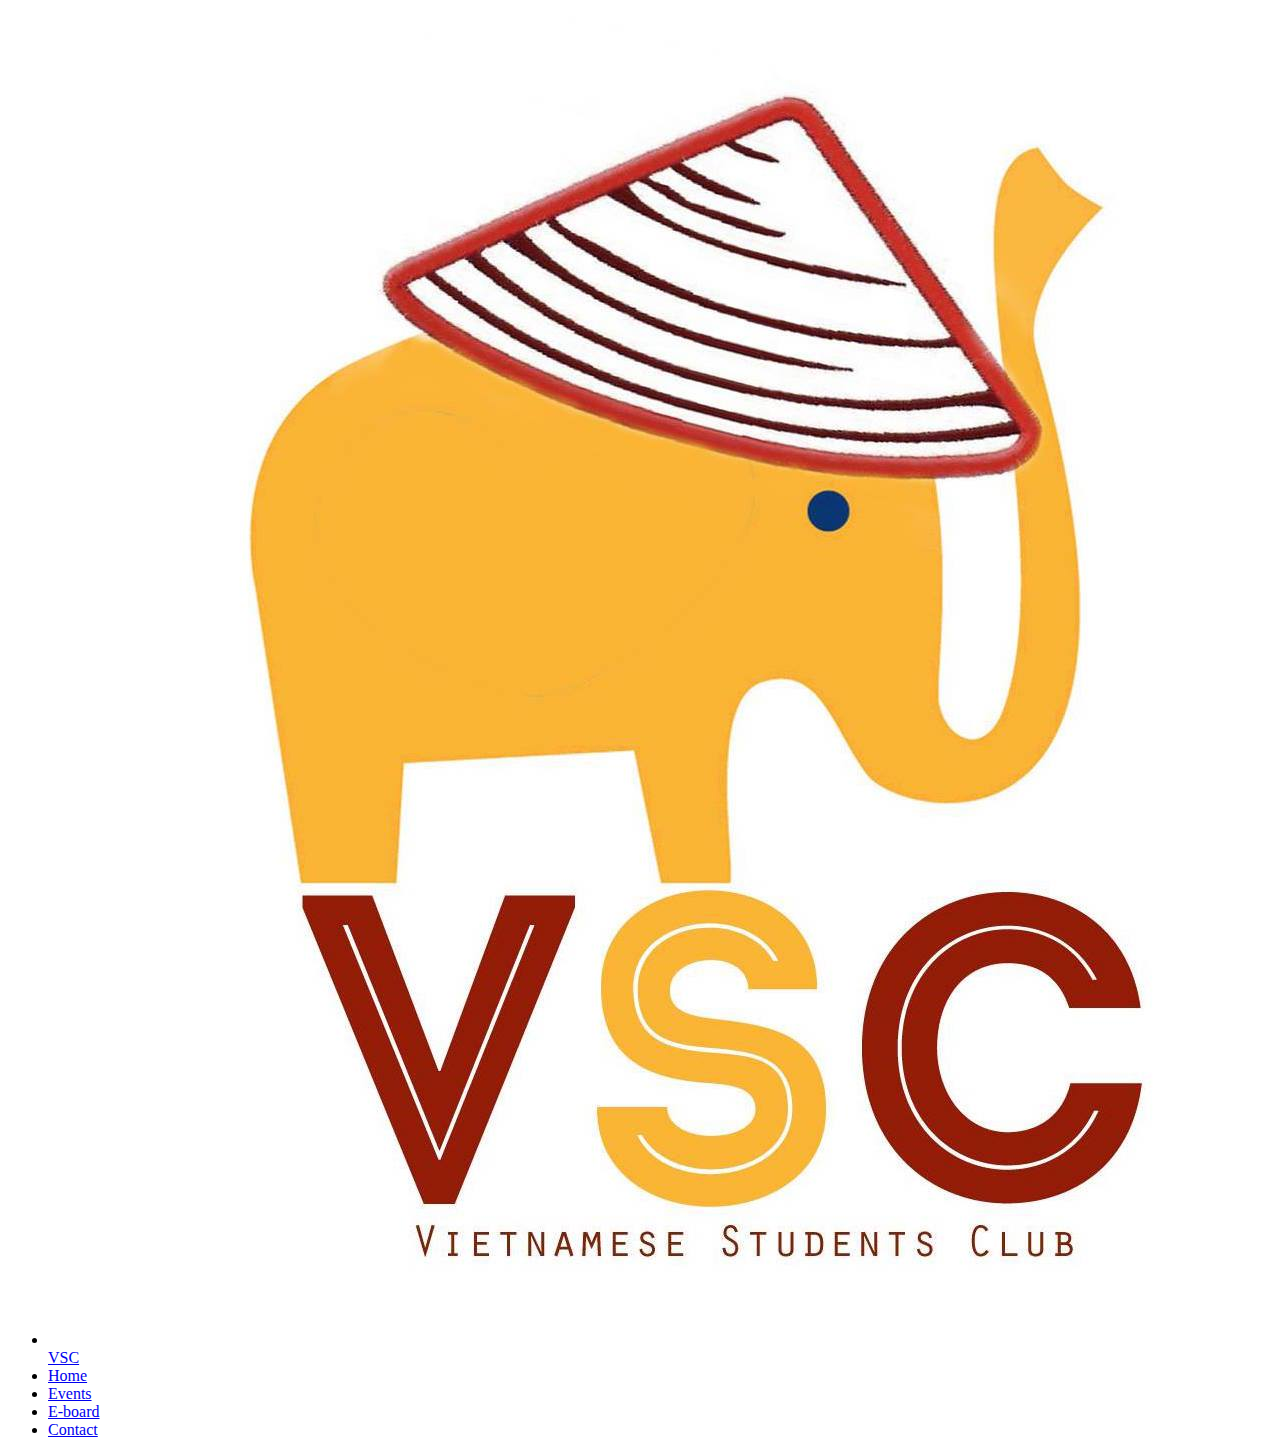
==== index.html @ a089b7e5 "Added VSC Logo to nav bar" ====
<!doctype html>

<html>
    <head>
        <title>Tufts Vietnamese Students' Club</title>
        <meta charset="utf-8" />
        <link rel="shortcut icon" href="favicon.ico" type="image/x-icon">
    </head>
    <body>
        <ul id="nav">
            <li><a href="index.html"><img id="logo" src="images/logo.jpg" alt="VSC logo"/>VSC</a></li>
            <li><a href="index.html">Home</a></li>
            <li><a href="#">Events</a></li>
            <li><a href="#">E-board</a></li>
            <li><a href="#">Contact</a></li>
        </ul>
    </body>
</html>
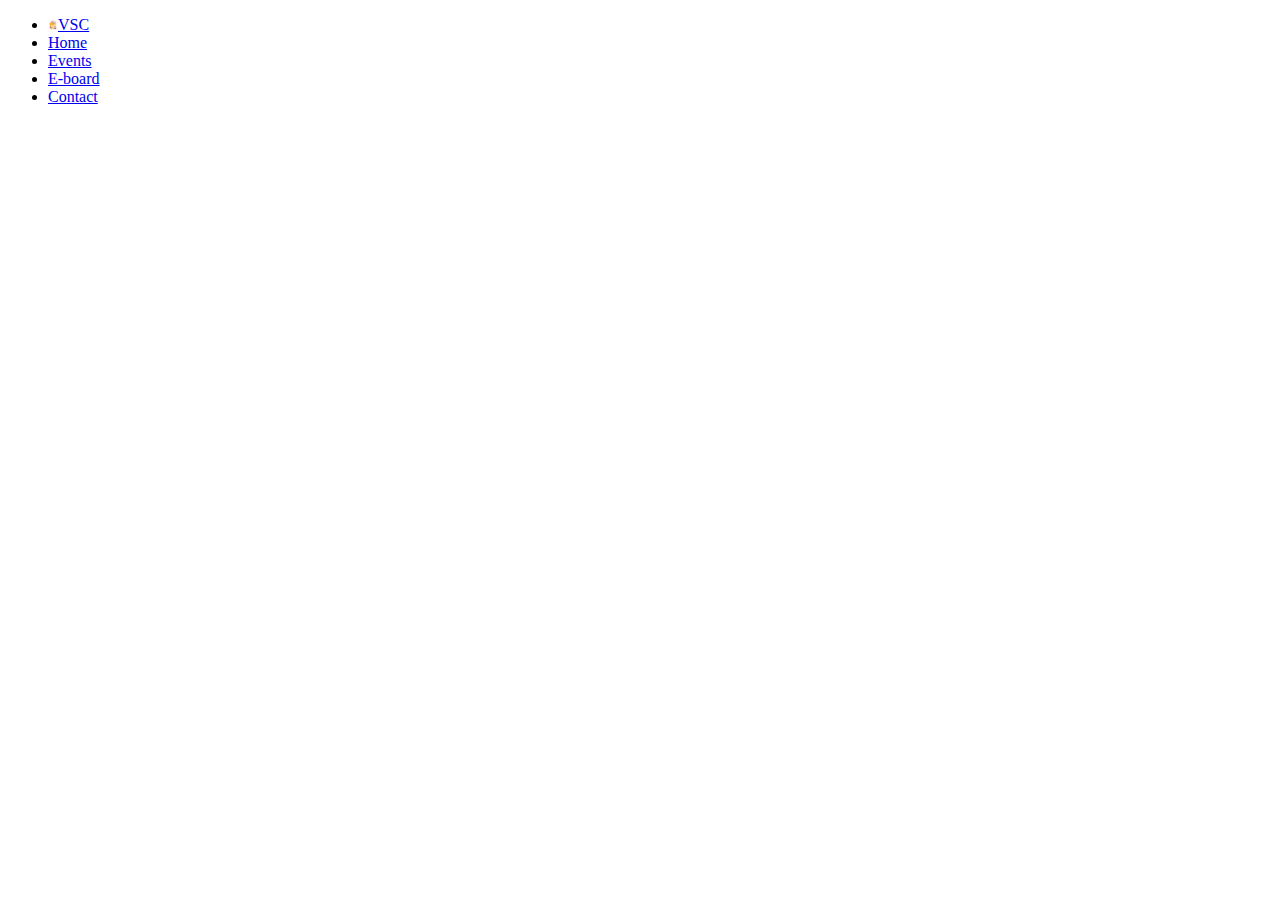
==== commit 2fb1e865: "Linked index.css to index.html" ====
--- a/index.html
+++ b/index.html
@@ -4,7 +4,8 @@
     <head>
         <title>Tufts Vietnamese Students' Club</title>
         <meta charset="utf-8" />
-        <link rel="shortcut icon" href="favicon.ico" type="image/x-icon">
+        <link rel="shortcut icon" href="favicon.ico" type="image/x-icon" />
+        <link rel="stylesheet" href="index.css" type="text/css" />
     </head>
     <body>
         <ul id="nav">
--- a/index.css
+++ b/index.css
@@ -0,0 +1,4 @@
+#logo {
+    height: 10px;
+    width: 10px;
+}
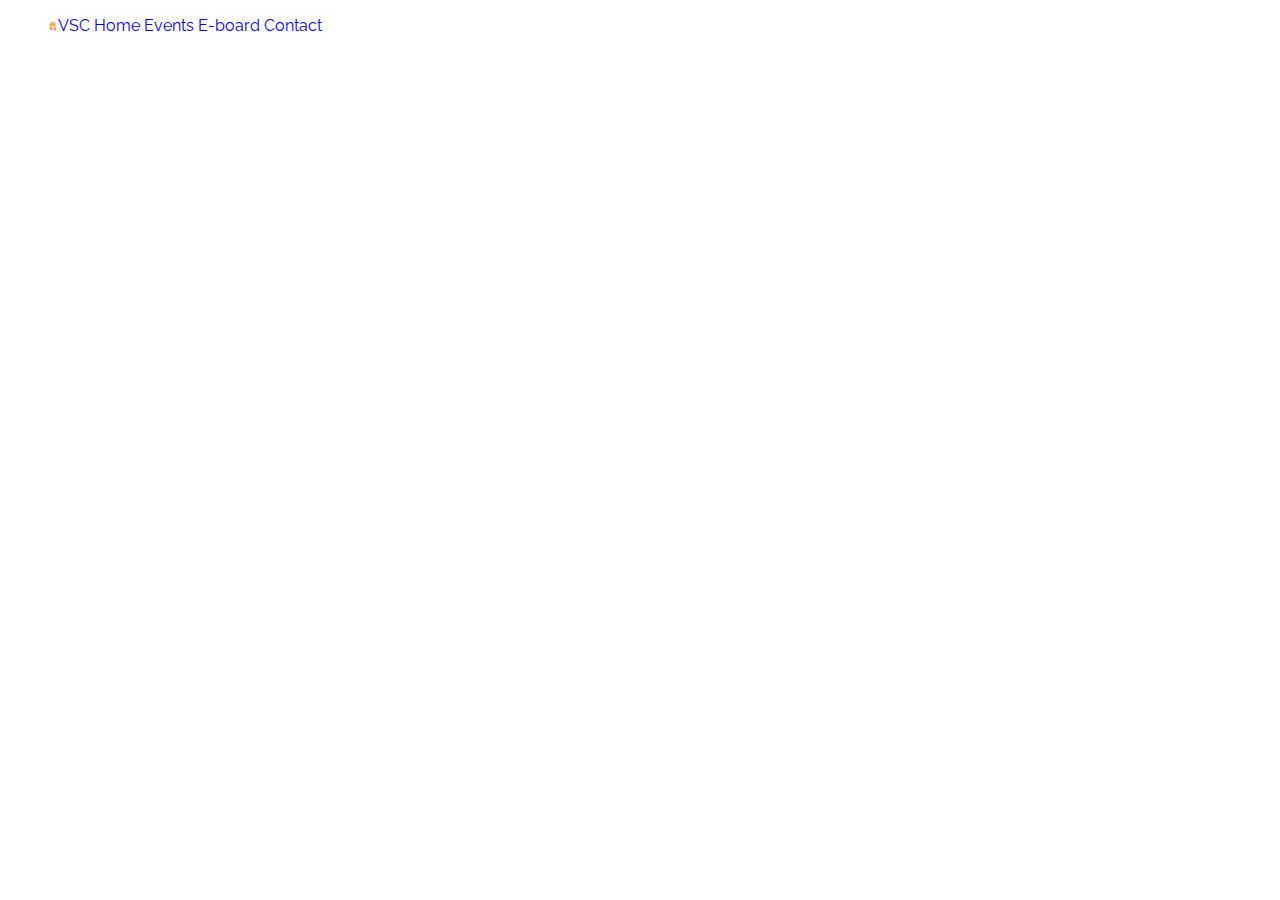
==== commit fc8cdd29: "Added Raleway font" ====
--- a/index.html
+++ b/index.html
@@ -6,6 +6,7 @@
         <meta charset="utf-8" />
         <link rel="shortcut icon" href="favicon.ico" type="image/x-icon" />
         <link rel="stylesheet" href="index.css" type="text/css" />
+        <link href="https://fonts.googleapis.com/css?family=Raleway" rel="stylesheet">
     </head>
     <body>
         <ul id="nav">
--- a/index.css
+++ b/index.css
@@ -1,4 +1,17 @@
+html {
+    font-family: "Raleway", sans-serif;
+}
+
 #logo {
     height: 10px;
     width: 10px;
 }
+
+#nav li {
+    list-style-type: none;
+    display: inline;
+}
+
+#nav a {
+    text-decoration: none;
+}
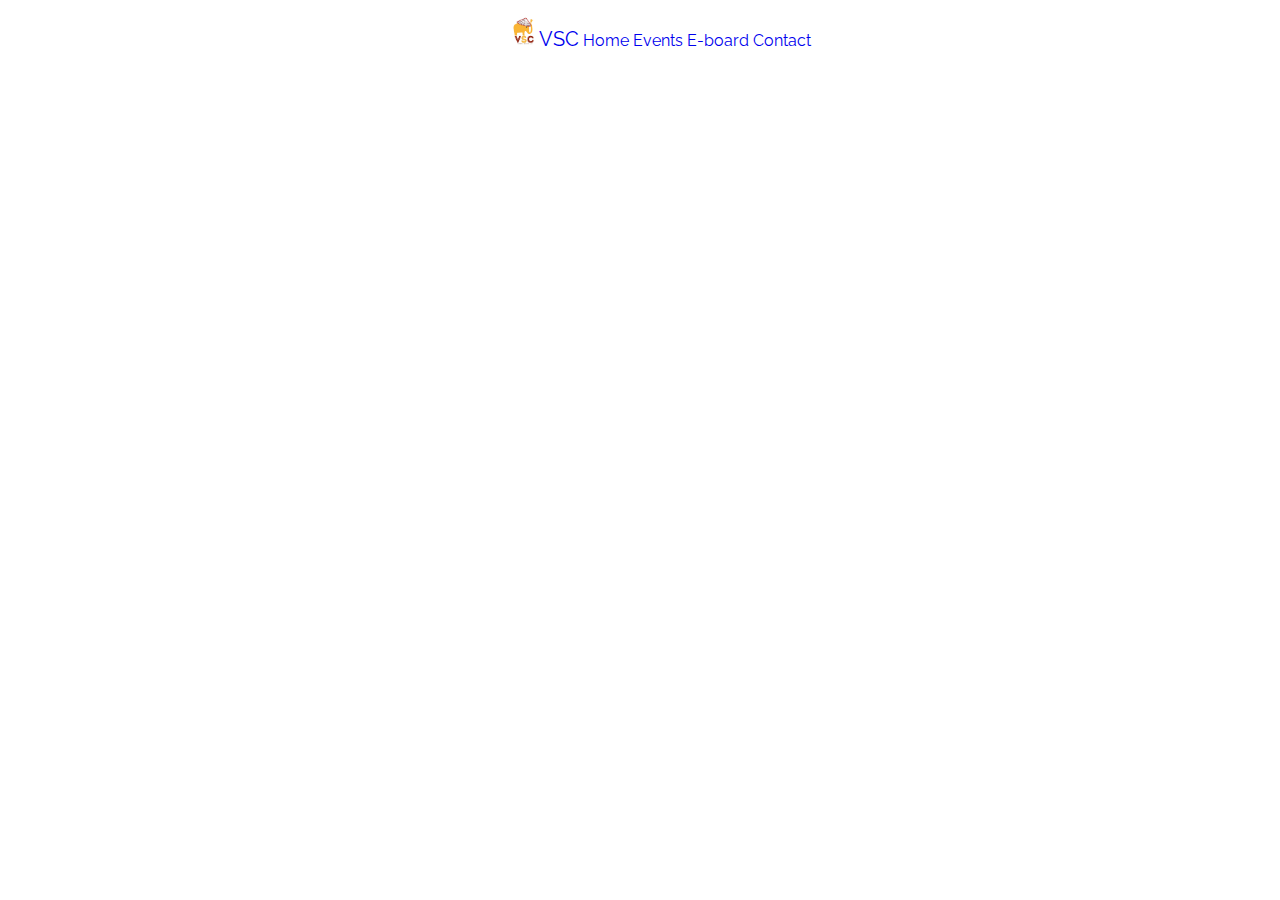
==== commit 2513f1cf: "Added viewport and fixed logo" ====
--- a/index.html
+++ b/index.html
@@ -5,12 +5,13 @@
         <title>Tufts Vietnamese Students' Club</title>
         <meta charset="utf-8" />
         <link rel="shortcut icon" href="favicon.ico" type="image/x-icon" />
+        <meta name="viewport" content="width=device-width; initial-scale=1.0; maximum-scale=1.0; user-scalable=0;" />
         <link rel="stylesheet" href="index.css" type="text/css" />
         <link href="https://fonts.googleapis.com/css?family=Raleway" rel="stylesheet">
     </head>
     <body>
         <ul id="nav">
-            <li><a href="index.html"><img id="logo" src="images/logo.jpg" alt="VSC logo"/>VSC</a></li>
+            <li id="logo"><a href="index.html"><img src="images/logo.jpg" alt="VSC logo"/>VSC</a></li>
             <li><a href="index.html">Home</a></li>
             <li><a href="#">Events</a></li>
             <li><a href="#">E-board</a></li>
--- a/index.css
+++ b/index.css
@@ -2,9 +2,18 @@
     font-family: "Raleway", sans-serif;
 }
 
-#logo {
-    height: 10px;
-    width: 10px;
+#nav {
+    text-align: center;
+    margin-top: 1% 5%;
+}
+
+#logo img{
+    height: 1.5em;
+    width: 1.5em;
+}
+
+#logo a {
+    font-size: 1.25em;
 }
 
 #nav li {
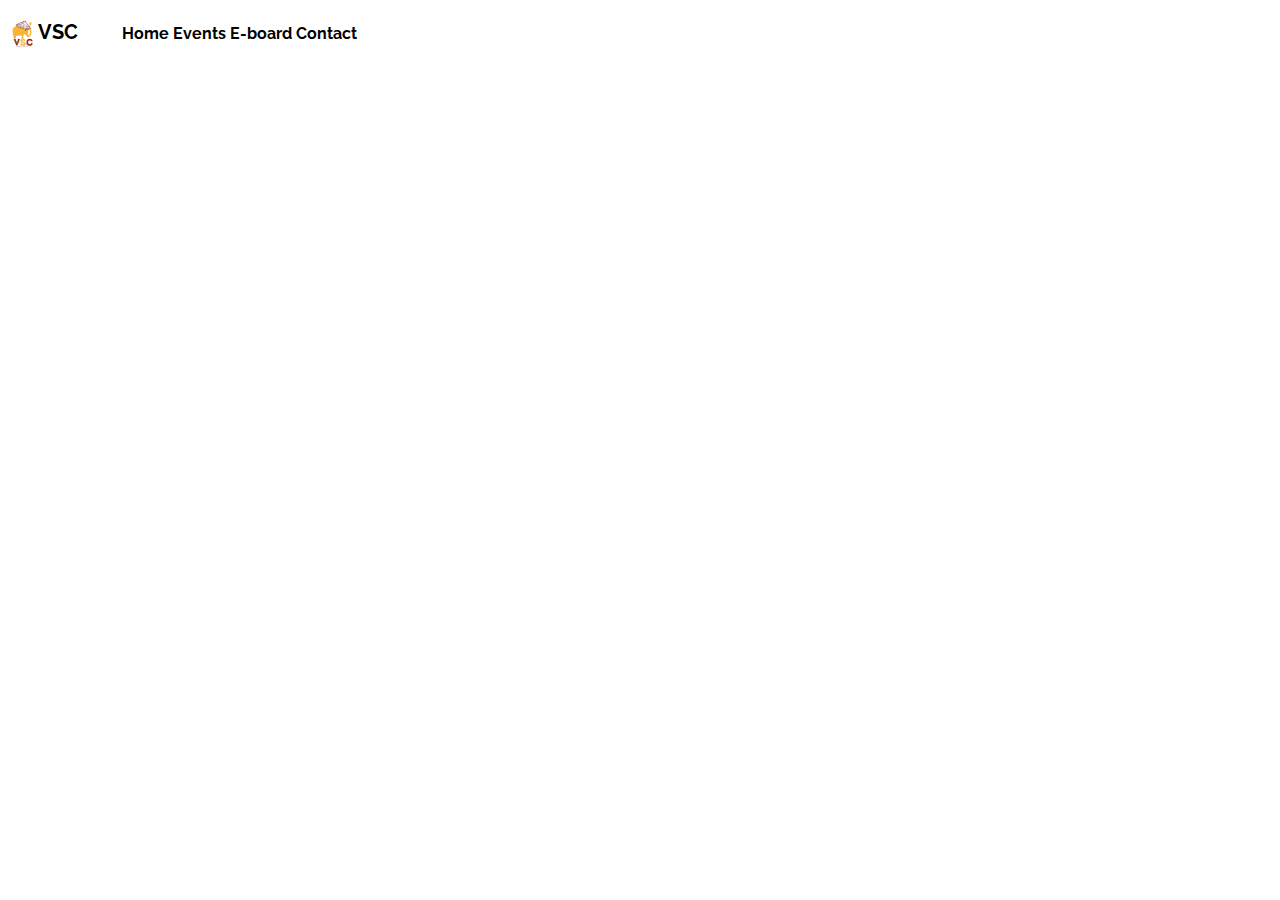
==== commit e49776c3: "Fixed pos of logo and styled nav bar" ====
--- a/index.html
+++ b/index.html
@@ -10,12 +10,16 @@
         <link href="https://fonts.googleapis.com/css?family=Raleway" rel="stylesheet">
     </head>
     <body>
-        <ul id="nav">
-            <li id="logo"><a href="index.html"><img src="images/logo.jpg" alt="VSC logo"/>VSC</a></li>
-            <li><a href="index.html">Home</a></li>
-            <li><a href="#">Events</a></li>
-            <li><a href="#">E-board</a></li>
-            <li><a href="#">Contact</a></li>
-        </ul>
+        <div id="header">
+            <div id="logo">
+                <a href="index.html"><img src="images/logo.jpg" alt="VSC logo"/>VSC</a>
+            </div>
+            <ul id="nav">
+                <li><a href="index.html">Home</a></li>
+                <li><a href="#">Events</a></li>
+                <li><a href="#">E-board</a></li>
+                <li><a href="#">Contact</a></li>
+            </ul>
+        </div>
     </body>
 </html>
--- a/index.css
+++ b/index.css
@@ -2,18 +2,33 @@
     font-family: "Raleway", sans-serif;
 }
 
-#nav {
-    text-align: center;
-    margin-top: 1% 5%;
+#header {
+    margin-top: 1% auto;
+    display: inline;
+}
+
+#header a:link, #header a:visited {
+    color: black;
+}
+
+#logo {
+    display: inline-block;
 }
 
 #logo img{
+    vertical-align: middle;
     height: 1.5em;
     width: 1.5em;
 }
 
 #logo a {
     font-size: 1.25em;
+    font-weight: bolder;
+    text-decoration: none;
+}
+
+#nav {
+    display: inline-block;
 }
 
 #nav li {
@@ -23,4 +38,5 @@
 
 #nav a {
     text-decoration: none;
+    font-weight: bold;
 }
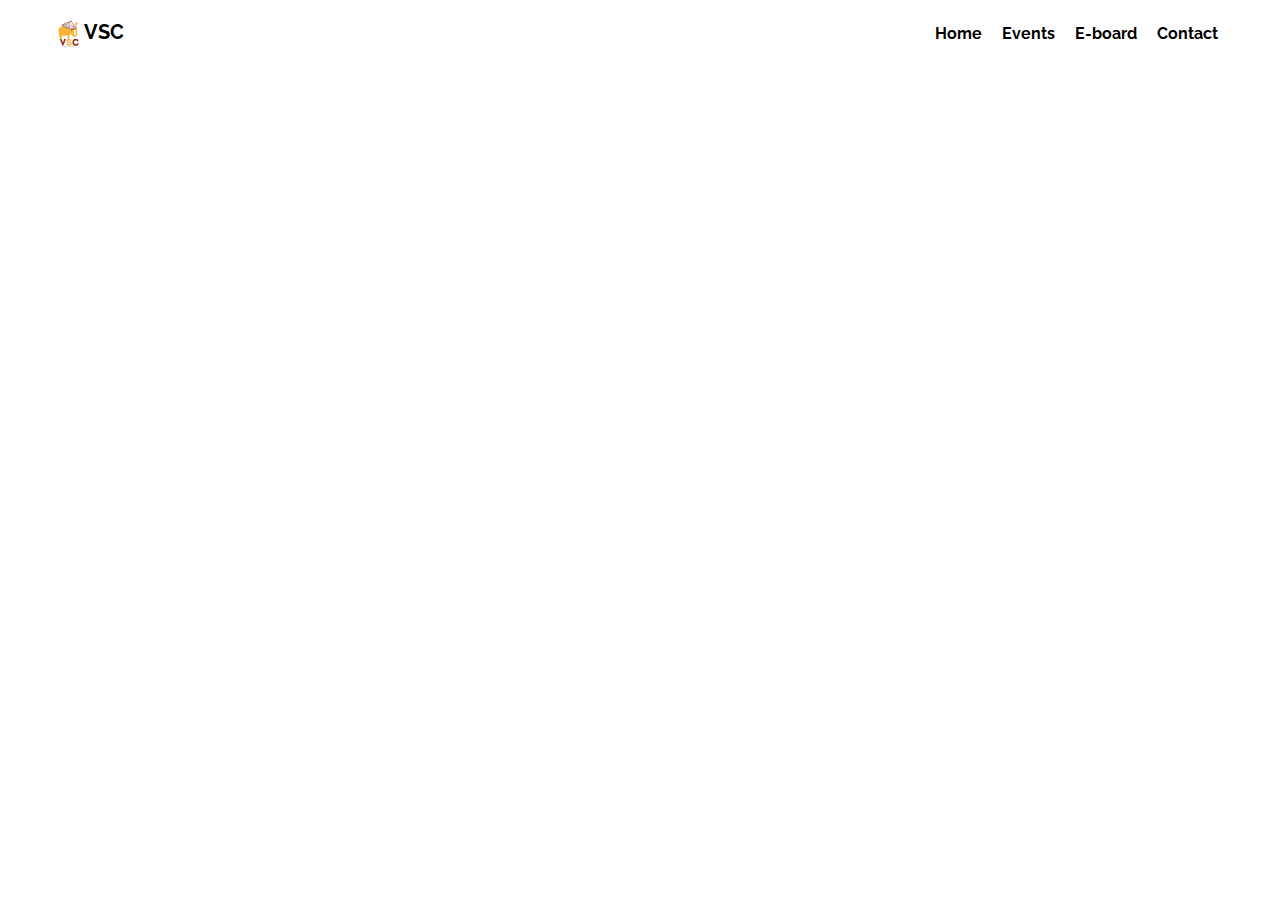
==== commit cecb8acd: "Linked events.html and eboard.html" ====
--- a/index.html
+++ b/index.html
@@ -16,9 +16,9 @@
             </div>
             <ul id="nav">
                 <li><a href="index.html">Home</a></li>
-                <li><a href="#">Events</a></li>
-                <li><a href="#">E-board</a></li>
-                <li><a href="#">Contact</a></li>
+                <li><a href="events.html">Events</a></li>
+                <li><a href="eboard.html">E-board</a></li>
+                <li><a href="contact.html">Contact</a></li>
             </ul>
         </div>
     </body>
--- a/index.css
+++ b/index.css
@@ -3,8 +3,9 @@
 }
 
 #header {
-    margin-top: 1% auto;
-    display: inline;
+    margin: 0 auto;
+    padding-top: 1% auto;
+    text-align: center;
 }
 
 #header a:link, #header a:visited {
@@ -13,6 +14,7 @@
 
 #logo {
     display: inline-block;
+    margin-right: 60%;
 }
 
 #logo img{
@@ -39,4 +41,6 @@
 #nav a {
     text-decoration: none;
     font-weight: bold;
+    padding: 0 0.25em;
+    margin: 0 0.25em;
 }
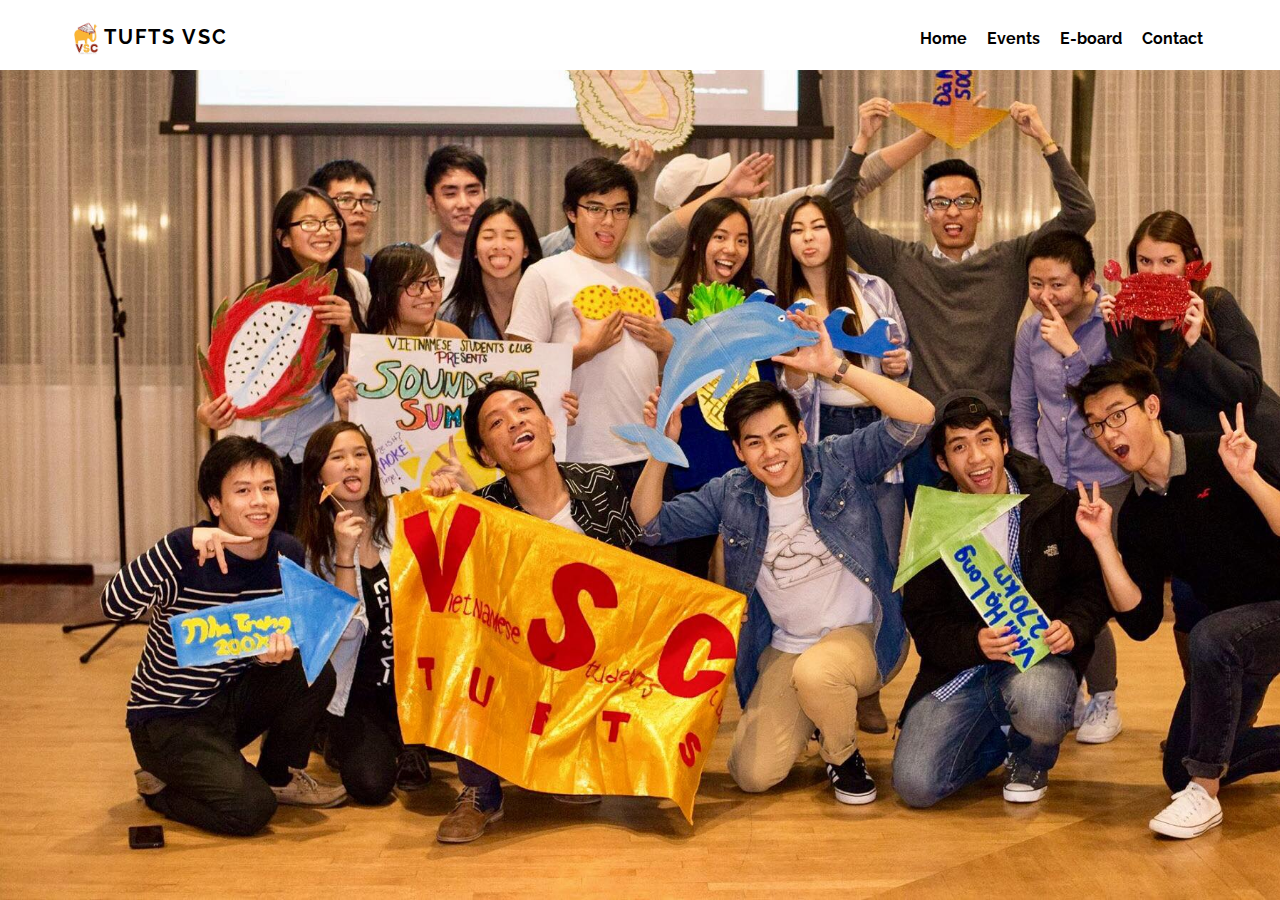
==== commit 48d7cda1: "Changed logo and added group photo" ====
--- a/index.html
+++ b/index.html
@@ -12,7 +12,7 @@
     <body>
         <div id="header">
             <div id="logo">
-                <a href="index.html"><img src="images/logo.jpg" alt="VSC logo"/>VSC</a>
+                <a href="index.html"><img src="images/logo.jpg" alt="VSC logo"/>TUFTS VSC</a>
             </div>
             <ul id="nav">
                 <li><a href="index.html">Home</a></li>
@@ -21,5 +21,6 @@
                 <li><a href="contact.html">Contact</a></li>
             </ul>
         </div>
+        <div id="group"></div>
     </body>
 </html>
--- a/index.css
+++ b/index.css
@@ -1,11 +1,19 @@
-html {
+html, body {
     font-family: "Raleway", sans-serif;
+    height: 100%;
+    margin: 0;
 }
 
 #header {
     margin: 0 auto;
-    padding-top: 1% auto;
+    padding-top: 1%;
+    padding-bottom: 0.5%;
     text-align: center;
+    position: fixed;
+    top: 0;
+    width: 100%;
+    background-color: white;
+    overflow: auto;
 }
 
 #header a:link, #header a:visited {
@@ -14,19 +22,20 @@
 
 #logo {
     display: inline-block;
-    margin-right: 60%;
+    margin-right: 50%;
 }
 
 #logo img{
     vertical-align: middle;
-    height: 1.5em;
-    width: 1.5em;
+    height: 1.75em;
+    width: 1.75em;
 }
 
 #logo a {
     font-size: 1.25em;
     font-weight: bolder;
     text-decoration: none;
+    letter-spacing: 2px;
 }
 
 #nav {
@@ -44,3 +53,10 @@
     padding: 0 0.25em;
     margin: 0 0.25em;
 }
+
+ #group {
+    background-image: url("/images/group.jpg");
+    height: 100%;
+    background-repeat: no-repeat;
+    background-size: cover;
+}
